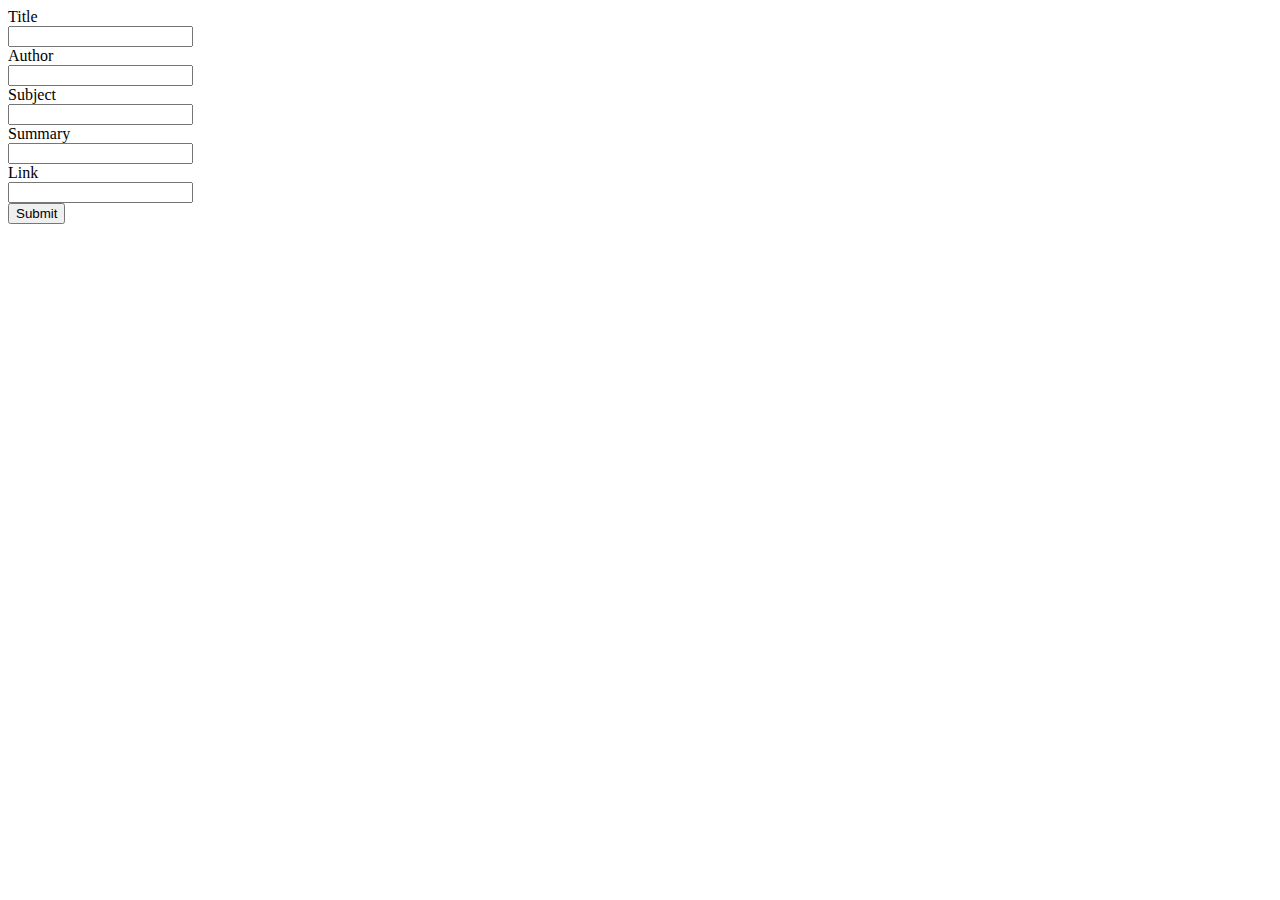
==== app/AddTextbookPage.html @ b9152f6b "Merging" ====
<!DOCTYPE html>
<html lang="en">
<head>
  <meta charset="UTF-8">
	<meta name="viewport" content="width=device-width, initial-scale=1.0">

  <title>Add Page</title>
  <link rel="stylesheet" type="text/css" href="/styles/style.css">
</head>
<body>
  <label>Title</label><br>
  <input type="text" id="title"><br>
  <label>Author</label><br>
  <input type="text" id="author"><br>
  <label>Subject</label><br>
  <input type="text" id="subject"><br>
  <label>Summary</label><br>
  <input type="text" id="summary"><br>
  <label>Link</label><br>
  <input type="text" id="link"><br>

  <button type="submit" id="submitButton">Submit</button>
  <script src="/scripts/addTextbook.js"></script>
</body>
</html>
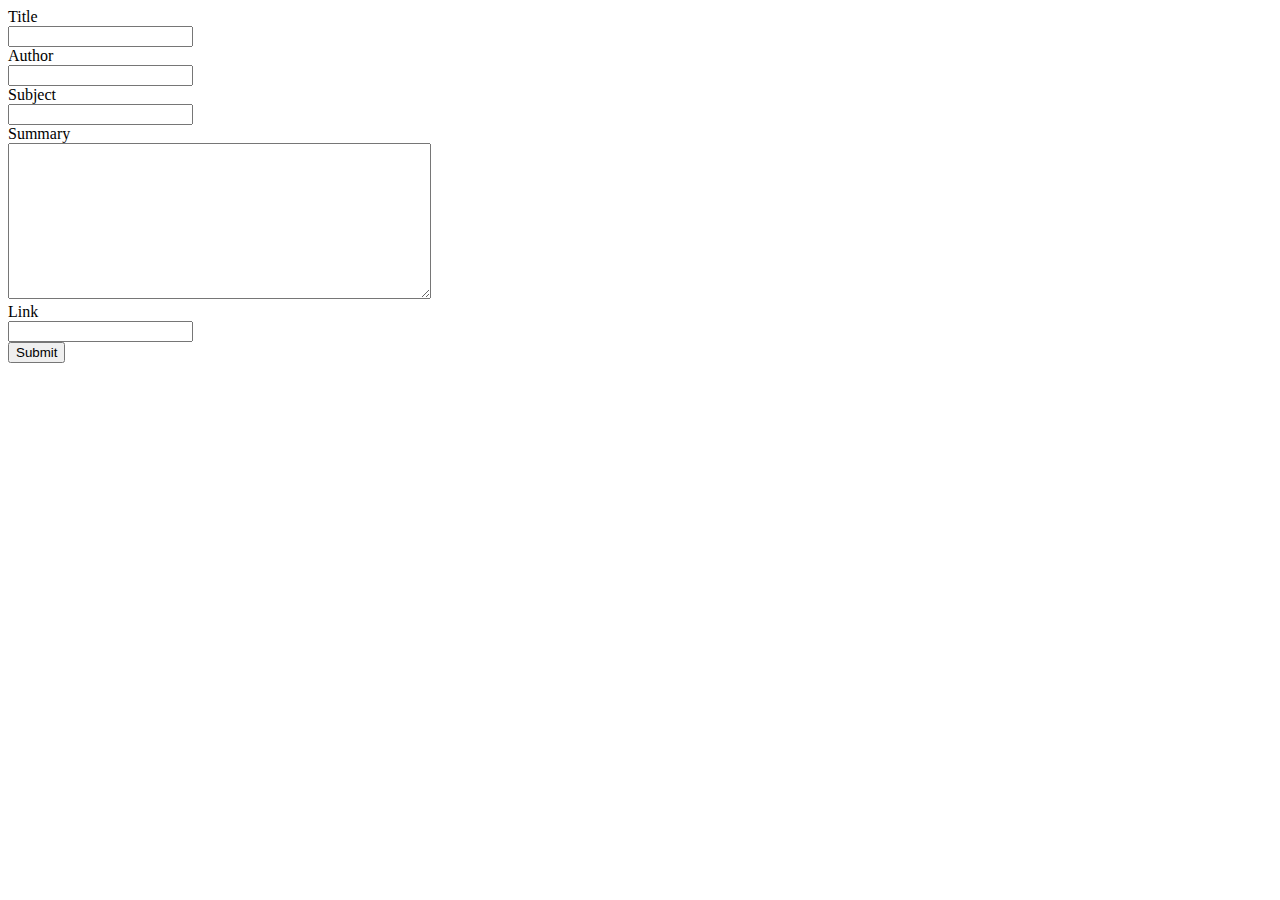
==== commit 04647eb8: "Merge branch 'master' of https://github.com/twhaley1/hackathon01_2020" ====
--- a/app/AddTextbookPage.html
+++ b/app/AddTextbookPage.html
@@ -15,7 +15,7 @@
   <label>Subject</label><br>
   <input type="text" id="subject"><br>
   <label>Summary</label><br>
-  <input type="text" id="summary"><br>
+  <textarea rows="10" cols="50"></textarea><br>
   <label>Link</label><br>
   <input type="text" id="link"><br>
 
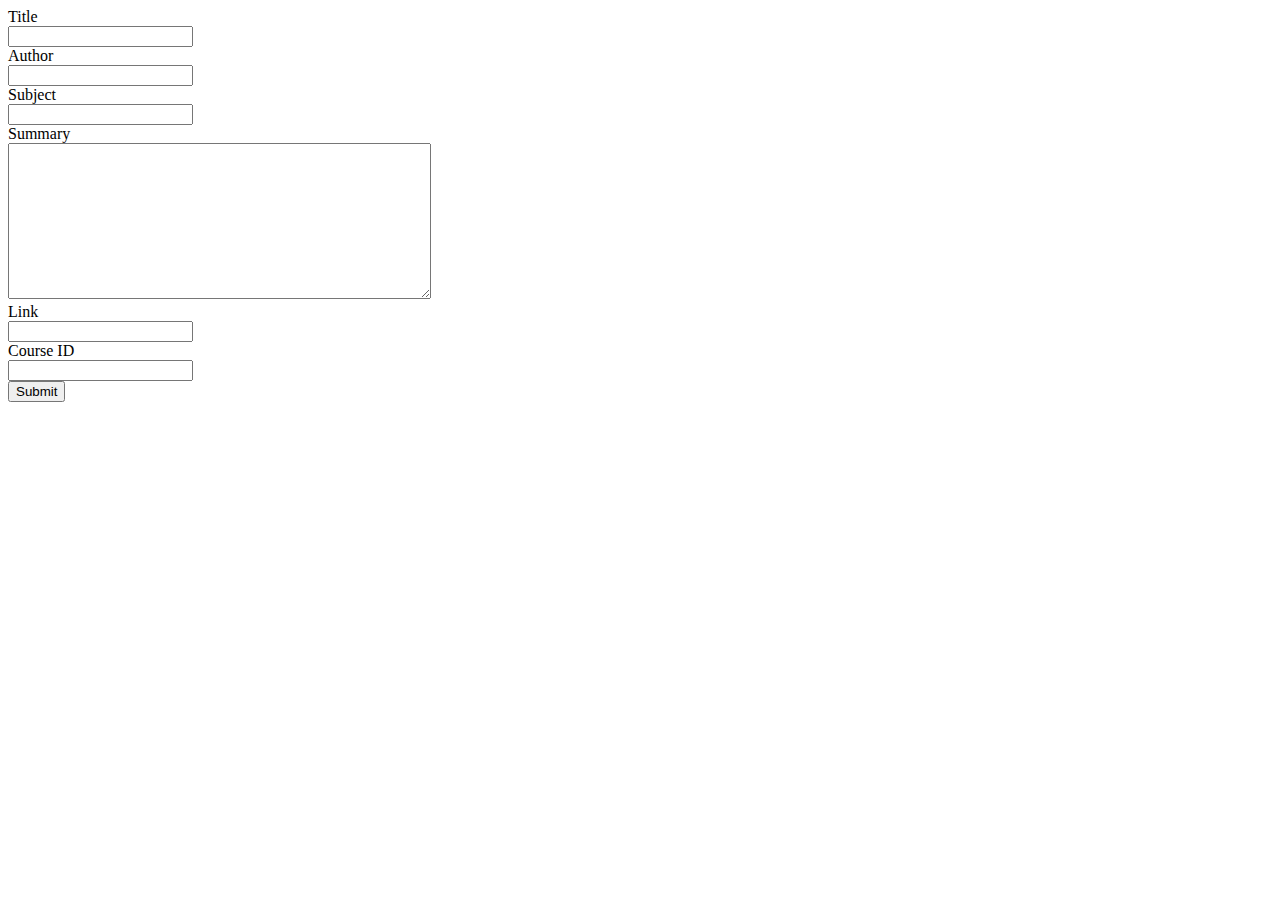
==== commit 94555342: "Added course id support to database." ====
--- a/app/AddTextbookPage.html
+++ b/app/AddTextbookPage.html
@@ -15,9 +15,11 @@
   <label>Subject</label><br>
   <input type="text" id="subject"><br>
   <label>Summary</label><br>
-  <textarea rows="10" cols="50"></textarea><br>
+  <textarea rows="10" cols="50" id="summary"></textarea><br>
   <label>Link</label><br>
   <input type="text" id="link"><br>
+  <label>Course ID</label><br>
+  <input type="text" id="courseid"><br>
 
   <button type="submit" id="submitButton">Submit</button>
   <script src="/scripts/addTextbook.js"></script>
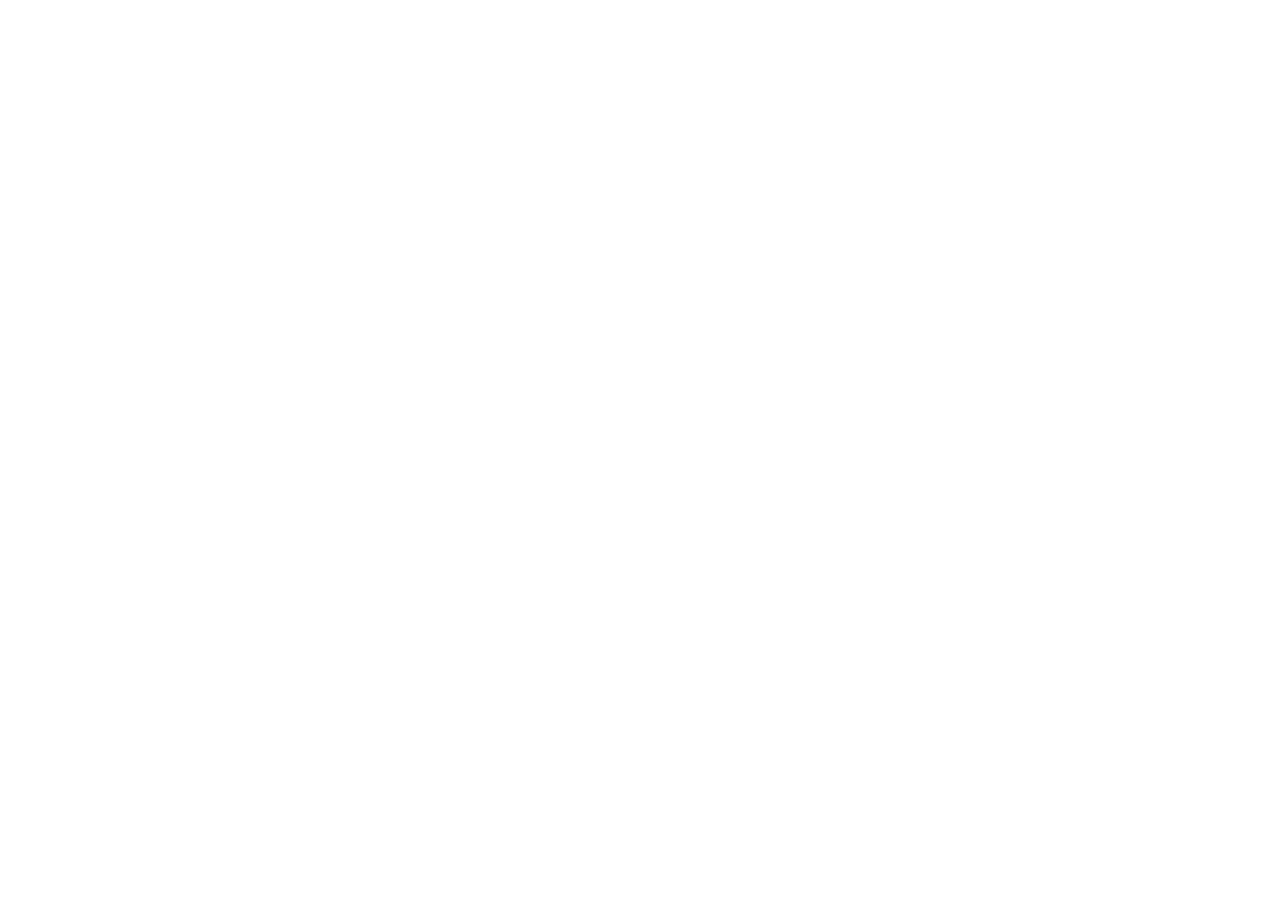
==== commit d382c834: "improved user experience" ====
--- a/app/AddTextbookPage.html
+++ b/app/AddTextbookPage.html
@@ -1,4 +1,4 @@
-<!DOCTYPE html>
+<!-- <!DOCTYPE html>
 <html lang="en">
 <head>
   <meta charset="UTF-8">
@@ -24,4 +24,4 @@
   <button type="submit" id="submitButton">Submit</button>
   <script src="/scripts/addTextbook.js"></script>
 </body>
-</html>
+</html> -->
